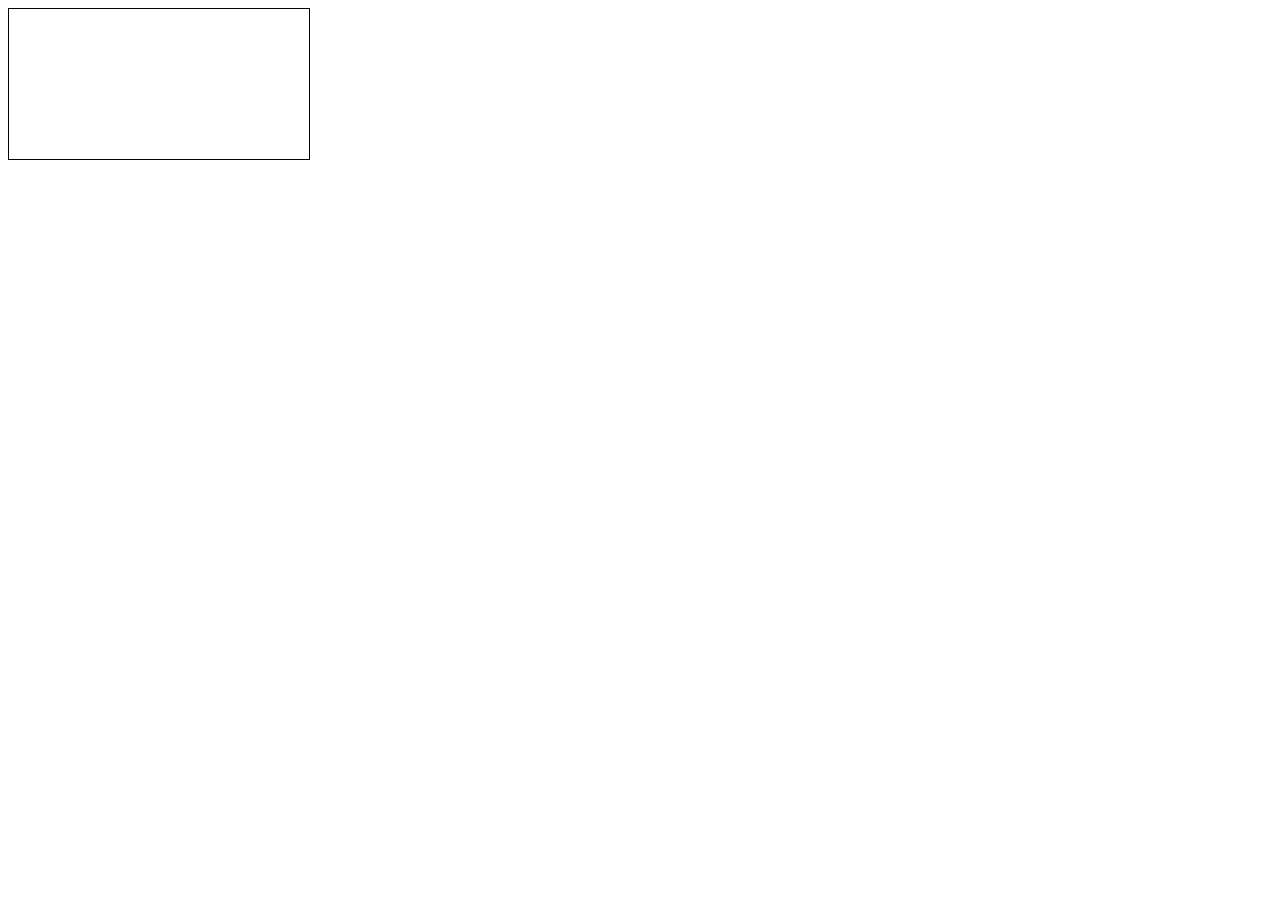
==== drawpad.html @ f0060f6c "Drawpad" ====
<!DOCTYPE html>
<html>
  <head>
    <title>DRAWPAD</title>
    <script type="text/javascript" src="http://ajax.googleapis.com/ajax/libs/jquery/1.4.2/jquery.js"></script>
    <!--[if IE]><script type="text/javascript" src="excanvas.js"></script><![endif]-->
    <script type="text/javascript" src="drawpad.js"></script>
  </head>
  <body>
    <canvas id="canvas" style="border-style:solid; border-width:1px"></canvas>
    <script type="text/javascript"> $(document).ready(function() {
    	 prepareCanvas();
});</script>
  </body>
</html>
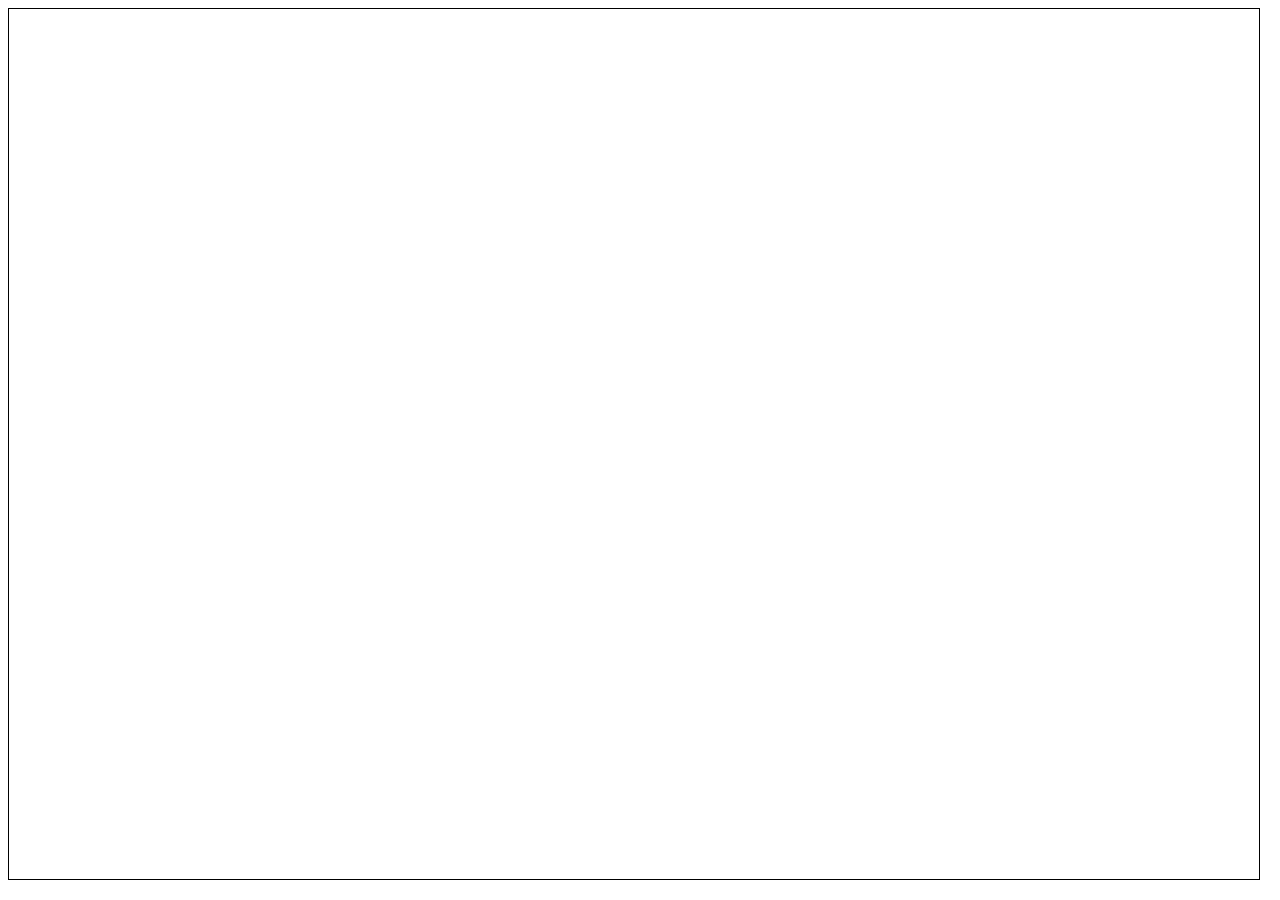
==== commit f9ae5088: "new file" ====
--- a/drawpad.html
+++ b/drawpad.html
@@ -1,15 +1,15 @@
-<!DOCTYPE html>
-<html>
-  <head>
-    <title>DRAWPAD</title>
-    <script type="text/javascript" src="http://ajax.googleapis.com/ajax/libs/jquery/1.4.2/jquery.js"></script>
-    <!--[if IE]><script type="text/javascript" src="excanvas.js"></script><![endif]-->
-    <script type="text/javascript" src="drawpad.js"></script>
-  </head>
-  <body>
-    <canvas id="canvas" style="border-style:solid; border-width:1px"></canvas>
-    <script type="text/javascript"> $(document).ready(function() {
-    	 prepareCanvas();
-});</script>
-  </body>
-</html>+<!DOCTYPE html>
+<html draggable="false">
+  <head>
+    <title>DRAWPAD</title>
+    <script src="https://ajax.googleapis.com/ajax/libs/jquery/1.12.4/jquery.min.js"></script>
+    <script src="drawpad.js"></script>
+  </head>
+  <body draggable="false">
+    <canvas id="canvas" style="border-style:solid; border-width:1px" draggable="false"></canvas>
+    <script> $(document).ready(function() {
+    	 prepareCanvas();
+      });
+    </script>
+  </body>
+</html>
